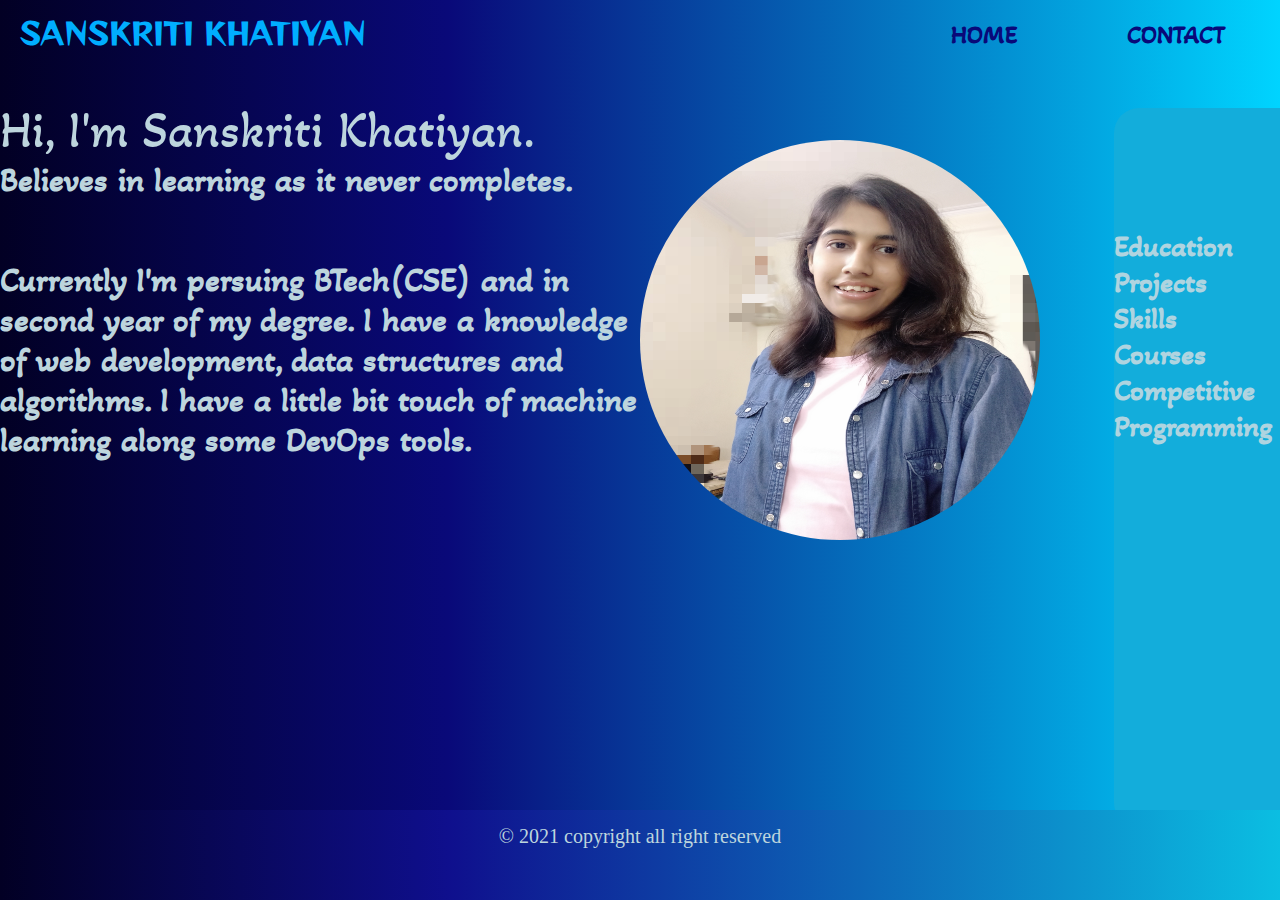
==== index.html @ 5c0d102d "Add files via upload" ====
<!DOCTYPE html>
<html lang="en">
<head>
    <meta charset="UTF-8">
    <meta http-equiv="X-UA-Compatible" content="IE=edge">
    <meta name="viewport" content="width=device-width, initial-scale=1.0">
    <link rel="stylesheet" href="landing-page.css">
    <link rel="preconnect" href="https://fonts.gstatic.com">
    <link href="https://fonts.googleapis.com/css2?family=Akaya+Telivigala&family=Ballet&family=Reggae+One&display=swap" rel="stylesheet"> 
    <!-- <script src="menu.js"></script> -->
    <title>landing-page</title>
</head>
<body>
    <nav>
        <div class="logo"><p>SANSKRITI KHATIYAN</p></div>
        <ul class="navlinks">
            <li> <a href="landing-page.html">HOME </a></li>
            <li> <a href="contact-us.html">CONTACT </a></li>
        </ul>
    </nav>


    <div class="me">
        <img src="me.jpg">
    </div>

    <div class="sidebar" >
        <!-- <button class="menu" onclick="openmenu()">Show/Hide</button> -->
         <!-- <img class="menu"  src="menu-icon.png" onclick="openmenu()"  > -->
        <ul class="options">
        <li > <a href="education.html"> Education </a></li> 
        <li > <a href="project.html"> Projects </a></li>
        <li > <a href="skills.html"> Skills </a></li>  
        <li > <a href="courses.html"> Courses </a></li> 
        <li > <a href="cp.html"> Competitive Programming </a></li> </ul>
    </div>


    <section class="intro">
        <p>Hi, I'm Sanskriti Khatiyan.</p>
        <h6>Believes in learning as it never completes.</h6><br>
        <h6>Currently I'm persuing BTech(CSE) and in second year of my degree.
            I have a knowledge of web development, data structures and algorithms.
            I have a little bit touch of machine learning along some DevOps tools.
        </h6>
    </section>


    <div class="bubbles"> 
        <img src="bubbles.jpg" alt="">
        <img src="bubbles.jpg" alt="">
        <img src="bubbles.jpg" alt="">
        <img src="bubbles.jpg" alt="">
        <img src="bubbles.jpg" alt="">
        <img src="bubbles.jpg" alt="">
        <img src="bubbles.jpg" alt="">
        <img src="bubbles.jpg" alt="">
        <img src="bubbles.jpg" alt="">
        <img src="bubbles.jpg" alt="">
        <img src="bubbles.jpg" alt="">
    </div>
   
    <div class="footer">
        <p> &copy 2021 copyright all right reserved</p>
    </div>
    
</body>
</html>
---- landing-page.css ----
*{
    padding: 0;
    margin: 0;
}

body{
    /* background-image: url("bubble2.jpg"); */
    /* background-repeat: no-repeat; */
    /* background-size: cover; */
    /* height: auto; */
    background-image: linear-gradient(90deg, #020024 0%, #090979 35%, #00d4ff 100%);
}

nav{
    display: block;
}

.logo{
    float: left;
    margin-left: 20px;
    padding-top: 10px;
    font-weight: bold;
    font-family: cursive;
    font-size: 30px;
    color: rgb(0, 174, 255);
    font-family: 'Reggae One', cursive;
    
}

.navlinks{
    float: right;
    width:30%;
    height: 100%;
    display: flex;
    flex-direction: row;
    padding-top: 20px;
    justify-content: space-around;
    font-family: 'Akaya Telivigala', cursive;
    font-size: 25px;
    font-weight: bold;
    
}

.navlinks li{
    list-style: none;
}

.navlinks li a{
    text-decoration: none;
    color: #090979;
}

.navlinks a:hover{
    color:black;
}

.intro{
    font-family: 'Akaya Telivigala', cursive;
    width: 50vw;
    font-size: 50px;
    position: relative;
    padding-top: 100px;
    color: #bdd5dd;
}

.me{
    width:50%;
    float:right;
    margin-top: 10vh;
   
}

.me img{
    width: 400px;
    height: 400px;
    clip-path: circle(50% at 50% 50%);
    padding: 0;
}

.sidebar{
    width: 13vw;
    height: 80vh;
    background-color: #13addb;
    position: absolute;
    margin-top: 12vh;
    right: 0;
    border-top-left-radius: 25px;
    border-top-right-radius: 0px;
    border-bottom-left-radius: 25px;
    border-bottom-right-radius: 0px;
}

/* .menu {
    height: 40px;
    width: 50px;
    position: relative;
    margin-top: 20px;
    margin-left: 10px;
    
} 
.menu:hover{
    cursor: pointer;

} */

.options{
    /* display: none; */
    position:absolute;
    list-style: none;
    font-family: 'Akaya Telivigala', cursive;
    font-size: 30px;
    font-weight: bold;
    margin-top: 120px;
}
.options li a{
    text-decoration: none;
    color: #afd4e0;
}
.options a:hover{
    color:black; 
}

.bubbles{
    width: 100%;
    bottom: 0;
    display: flex;
    flex-direction: row;
    align-items: center;
    justify-content: space-around;
    position:absolute;  
    opacity: 0.3;
}

.bubbles img{
    width: 50px;
    clip-path: circle(50% at 50% 50%);
    animation: bubble 7s linear infinite;
}

@keyframes bubble{
    0% {
        transform: translateY(0);
        opacity: 0;
    }
    50% {
        opacity: 1;
    }
    70% {
        opacity: 1;
    }
    100% {
        transform: translateY(-80vh);
        opacity: 1;
    }
}

.bubbles img:nth-child(1){
    animation-delay: 2s;
}
.bubbles img:nth-child(2){
    animation-delay: 1s;
}
.bubbles img:nth-child(3){
    animation-delay: 4s;
}
.bubbles img:nth-child(4){
    animation-delay: 0s;
}
.bubbles img:nth-child(5){
    animation-delay: 5s;
}
.bubbles img:nth-child(6){
    animation-delay: 2.5s;
}
.bubbles img:nth-child(7){
    animation-delay: 3s;
}
.bubbles img:nth-child(8){
    animation-delay: 3.5s;
}
.bubbles img:nth-child(9){
    animation-delay: 5s;
}
.bubbles img:nth-child(10){
    animation-delay: 3s;
}
.bubbles img:nth-child(11){
    animation-delay: 1s;
}

.footer{
    height: 10vh;
    width: 100vw;
    bottom: 0;
    position: absolute;
    background-image: linear-gradient(90deg, #020024 0%, #0f0f8d 35%, #0bbee2 100%);
}
.footer p{
    color: #bdd5dd;
    text-align: center;
    margin-top: auto;
    margin-right: auto;
    font-size: 20px;
    padding-top: 15px;
}
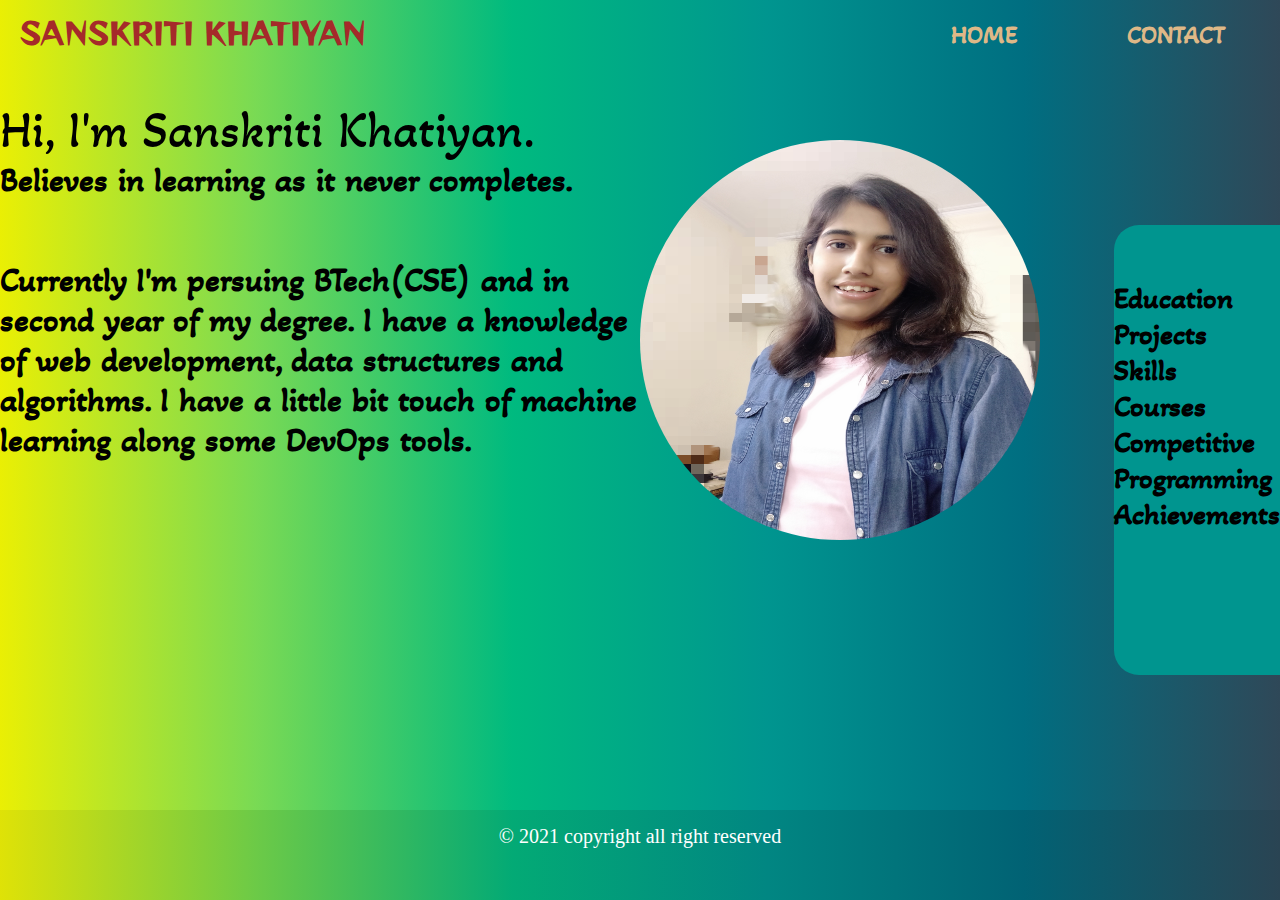
==== commit a449e41d: "Add files via upload" ====
--- a/index.html
+++ b/index.html
@@ -7,17 +7,16 @@
     <link rel="stylesheet" href="landing-page.css">
     <link rel="preconnect" href="https://fonts.gstatic.com">
     <link href="https://fonts.googleapis.com/css2?family=Akaya+Telivigala&family=Ballet&family=Reggae+One&display=swap" rel="stylesheet"> 
-    <!-- <script src="menu.js"></script> -->
     <title>landing-page</title>
 </head>
 <body>
-    <nav>
+    <div class="nav">
         <div class="logo"><p>SANSKRITI KHATIYAN</p></div>
         <ul class="navlinks">
-            <li> <a href="landing-page.html">HOME </a></li>
+            <li> <a href="index.html">HOME </a></li>
             <li> <a href="contact-us.html">CONTACT </a></li>
         </ul>
-    </nav>
+    </div>
 
 
     <div class="me">
@@ -25,21 +24,20 @@
     </div>
 
     <div class="sidebar" >
-        <!-- <button class="menu" onclick="openmenu()">Show/Hide</button> -->
-         <!-- <img class="menu"  src="menu-icon.png" onclick="openmenu()"  > -->
         <ul class="options">
         <li > <a href="education.html"> Education </a></li> 
         <li > <a href="project.html"> Projects </a></li>
         <li > <a href="skills.html"> Skills </a></li>  
         <li > <a href="courses.html"> Courses </a></li> 
-        <li > <a href="cp.html"> Competitive Programming </a></li> </ul>
+        <li > <a href="cp.html"> Competitive Programming </a></li>
+        <li > <a href="achievements.html"> Achievements </a></li>  </ul>
     </div>
 
 
     <section class="intro">
-        <p>Hi, I'm Sanskriti Khatiyan.</p>
-        <h6>Believes in learning as it never completes.</h6><br>
-        <h6>Currently I'm persuing BTech(CSE) and in second year of my degree.
+        <p >Hi, I'm <span class="myname"> Sanskriti Khatiyan.</span></p>
+        <h6 >Believes in learning as it never completes.</h6><br>
+        <h6 >Currently I'm persuing BTech(CSE) and in second year of my degree.
             I have a knowledge of web development, data structures and algorithms.
             I have a little bit touch of machine learning along some DevOps tools.
         </h6>
--- a/landing-page.css
+++ b/landing-page.css
@@ -4,15 +4,13 @@
 }
 
 body{
-    /* background-image: url("bubble2.jpg"); */
-    /* background-repeat: no-repeat; */
-    /* background-size: cover; */
-    /* height: auto; */
-    background-image: linear-gradient(90deg, #020024 0%, #090979 35%, #00d4ff 100%);
-}
-
-nav{
-    display: block;
+    background-image: linear-gradient(90deg, #EAEF04, #79DA54, #00BA7F, #00958F, #006E81,#2F4858 );
+   
+}
+
+.nav{
+    /* display: block; */
+    background-color: #007762;
 }
 
 .logo{
@@ -22,7 +20,7 @@
     font-weight: bold;
     font-family: cursive;
     font-size: 30px;
-    color: rgb(0, 174, 255);
+    color: brown;
     font-family: 'Reggae One', cursive;
     
 }
@@ -47,7 +45,7 @@
 
 .navlinks li a{
     text-decoration: none;
-    color: #090979;
+    color: burlywood;
 }
 
 .navlinks a:hover{
@@ -60,7 +58,7 @@
     font-size: 50px;
     position: relative;
     padding-top: 100px;
-    color: #bdd5dd;
+    color: black;
 }
 
 .me{
@@ -79,10 +77,10 @@
 
 .sidebar{
     width: 13vw;
-    height: 80vh;
-    background-color: #13addb;
+    height: 50vh;
+    background-color: #00958F;
     position: absolute;
-    margin-top: 12vh;
+    margin-top: 25vh;
     right: 0;
     border-top-left-radius: 25px;
     border-top-right-radius: 0px;
@@ -110,14 +108,14 @@
     font-family: 'Akaya Telivigala', cursive;
     font-size: 30px;
     font-weight: bold;
-    margin-top: 120px;
+    margin-top: 55px;
 }
 .options li a{
     text-decoration: none;
-    color: #afd4e0;
+    color: black;
 }
 .options a:hover{
-    color:black; 
+    color:whitesmoke; 
 }
 
 .bubbles{
@@ -193,10 +191,10 @@
     width: 100vw;
     bottom: 0;
     position: absolute;
-    background-image: linear-gradient(90deg, #020024 0%, #0f0f8d 35%, #0bbee2 100%);
+    background-image: linear-gradient(90deg, #dfe207, #6cca47, #03aa75, #018682, #016274,#2a4453 );
 }
 .footer p{
-    color: #bdd5dd;
+    color: white;
     text-align: center;
     margin-top: auto;
     margin-right: auto;
